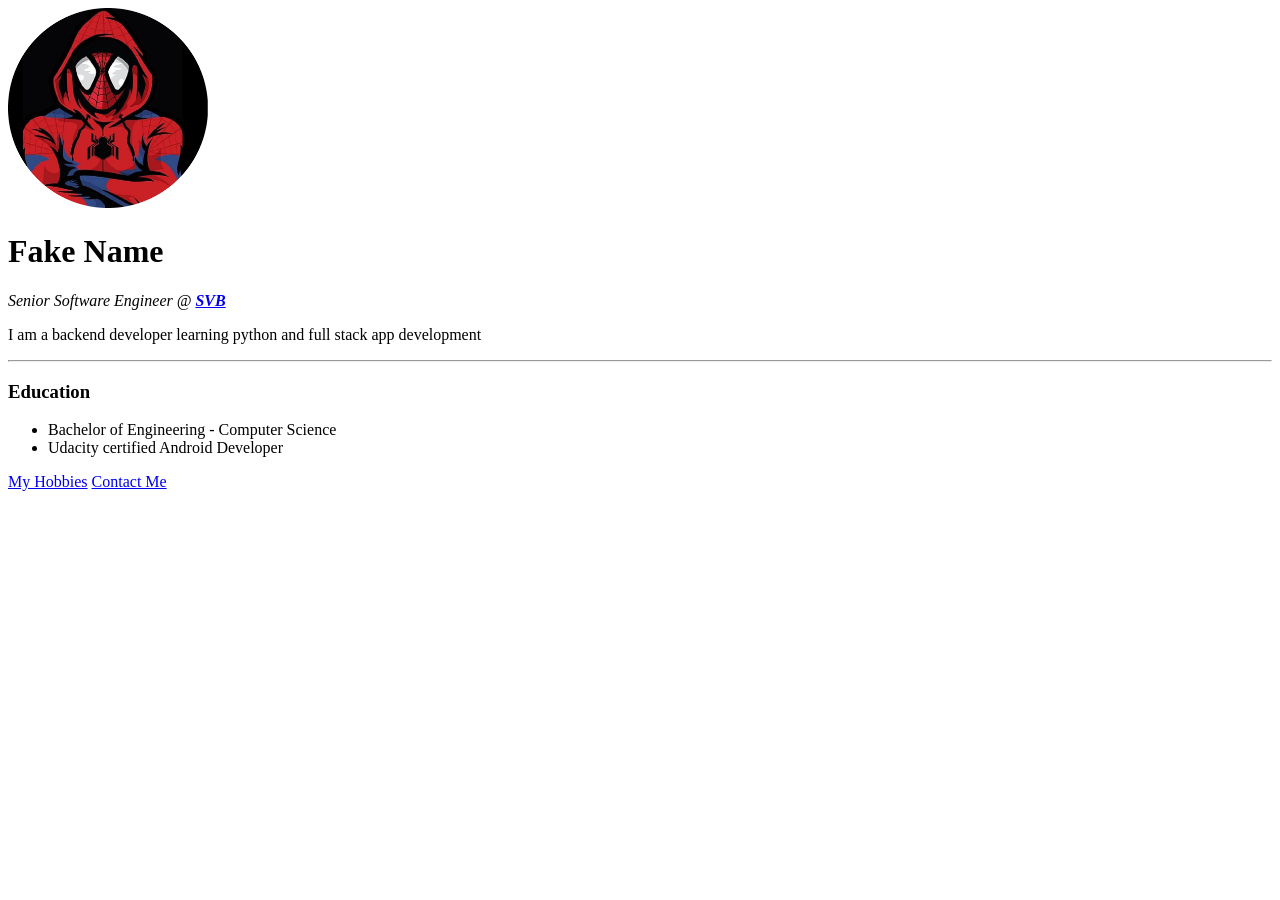
==== day-41/html-personal-site/index.html @ c334e29e "Day 41: HTML Personal Site" ====
<!DOCTYPE html>
<html lang="en">
<head>
    <meta charset="UTF-8">
    <title>Azad's Personal Site</title>
</head>
<body>
<img src="images/profile-pic-circle.png" alt="Azad profile picture" width="200" height="200">
<h1>Fake Name</h1>
<p><em>Senior Software Engineer @ <strong><a href="https://www.svb.com/">SVB</a></strong></em></p>
<p>I am a backend developer learning python and full stack app development</p>
<hr>
<h3>Education</h3>
<ul>
    <li>Bachelor of Engineering - Computer Science</li>
    <li>Udacity certified Android Developer</li>
</ul>
<a href="hobbies.html">My Hobbies</a>
<a href="contact-me.html">Contact Me</a>
</body>
</html>
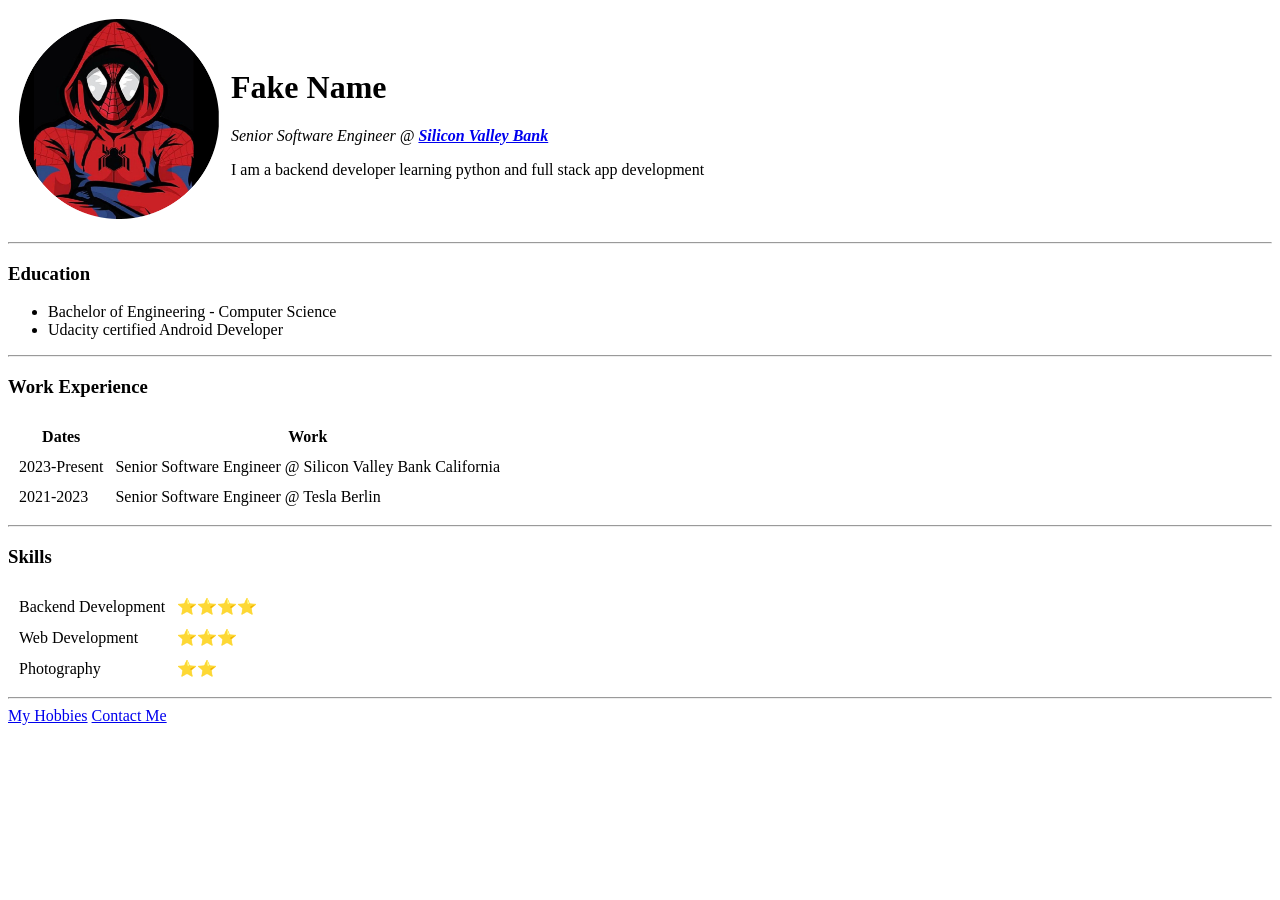
==== commit 2524ce42: "Day 42: HTML tables" ====
--- a/day-41/html-personal-site/index.html
+++ b/day-41/html-personal-site/index.html
@@ -5,16 +5,68 @@
     <title>Azad's Personal Site</title>
 </head>
 <body>
-<img src="images/profile-pic-circle.png" alt="Azad profile picture" width="200" height="200">
-<h1>Fake Name</h1>
-<p><em>Senior Software Engineer @ <strong><a href="https://www.svb.com/">SVB</a></strong></em></p>
-<p>I am a backend developer learning python and full stack app development</p>
+<table cellspacing="10">
+    <tr>
+        <td>
+            <img src="images/profile-pic-circle.png" alt="Azad profile picture" width="200" height="200">
+        </td>
+        <td>
+            <h1>Fake Name</h1>
+            <p><em>Senior Software Engineer @ <strong><a href="https://www.svb.com/">Silicon Valley Bank</a></strong></em></p>
+            <p>I am a backend developer learning python and full stack app development</p>
+        </td>
+    </tr>
+</table>
+
 <hr>
+
 <h3>Education</h3>
 <ul>
     <li>Bachelor of Engineering - Computer Science</li>
     <li>Udacity certified Android Developer</li>
 </ul>
+
+<hr>
+
+<h3>Work Experience</h3>
+<table cellspacing="10">
+    <thead>
+    <tr>
+        <th>Dates</th>
+        <th>Work</th>
+    </tr>
+    </thead>
+    <tbody>
+    <tr>
+        <td>2023-Present</td>
+        <td>Senior Software Engineer @ Silicon Valley Bank California</td>
+    </tr>
+    <tr>
+        <td>2021-2023</td>
+        <td>Senior Software Engineer @ Tesla Berlin</td>
+    </tr>
+    </tbody>
+</table>
+
+<hr>
+
+<h3>Skills</h3>
+<table cellspacing="10">
+    <tr>
+        <td>Backend Development</td>
+        <td>⭐️⭐️⭐️⭐️</td>
+    </tr>
+    <tr>
+        <td>Web Development</td>
+        <td>⭐️⭐️⭐️</td>
+    </tr>
+    <tr>
+        <td>Photography</td>
+        <td>⭐️⭐️</td>
+    </tr>
+</table>
+
+<hr>
 <a href="hobbies.html">My Hobbies</a>
 <a href="contact-me.html">Contact Me</a>
 </body>
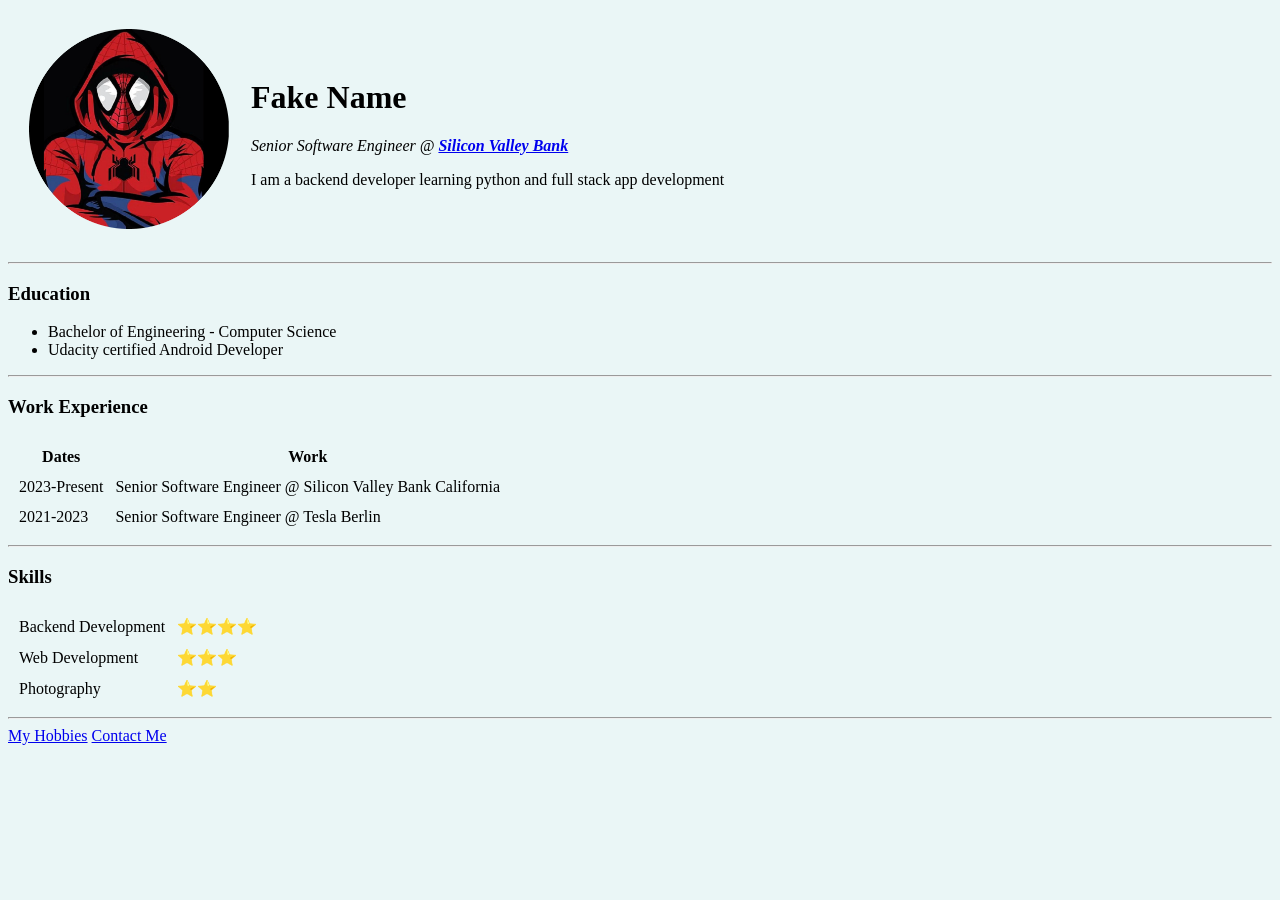
==== commit b9141a6b: "Day 42: Inline CSS" ====
--- a/day-41/html-personal-site/index.html
+++ b/day-41/html-personal-site/index.html
@@ -4,8 +4,8 @@
     <meta charset="UTF-8">
     <title>Azad's Personal Site</title>
 </head>
-<body>
-<table cellspacing="10">
+<body style="background-color: #EAF6F6;">
+<table cellspacing="20">
     <tr>
         <td>
             <img src="images/profile-pic-circle.png" alt="Azad profile picture" width="200" height="200">
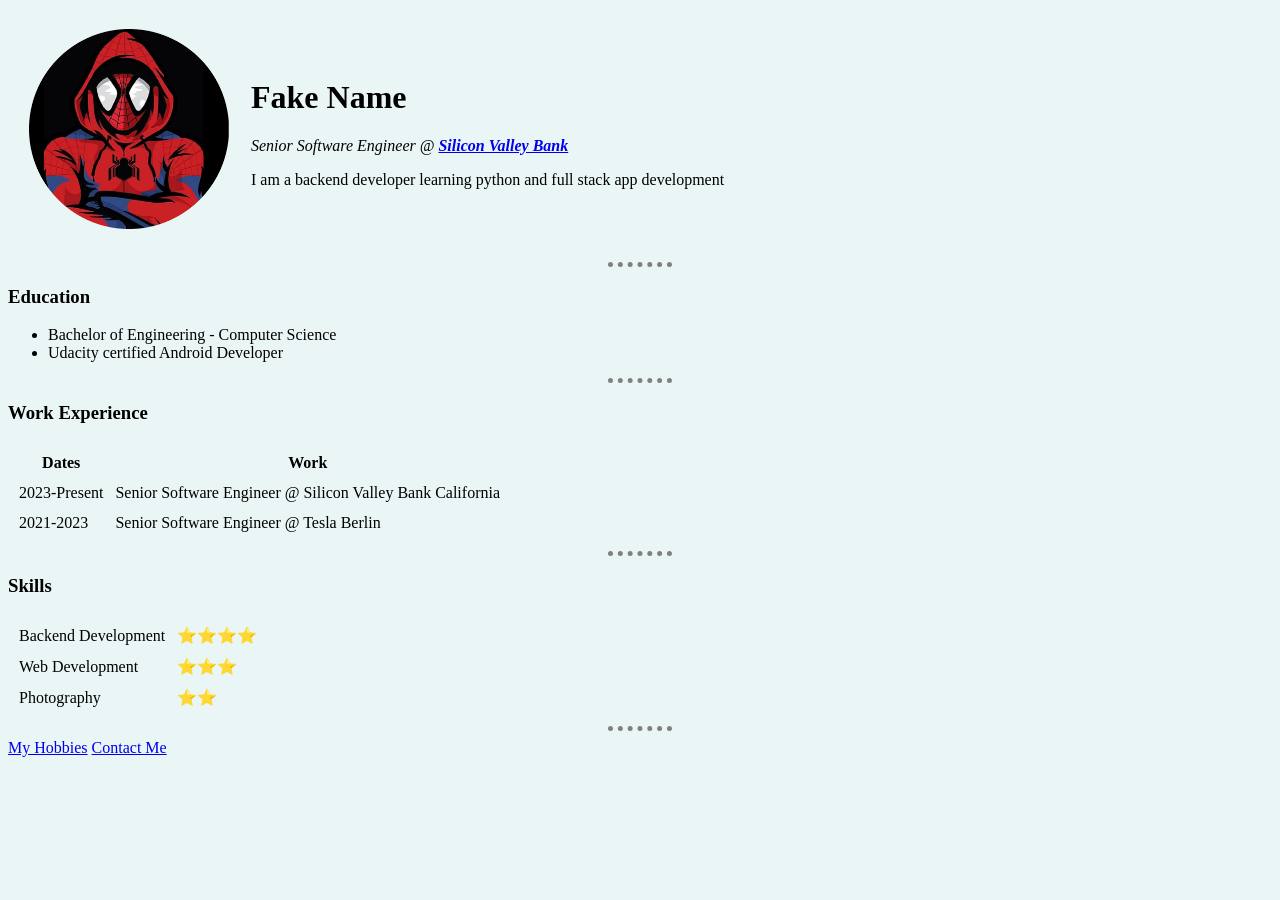
==== commit ff73726e: "Day 42: Internal CSS" ====
--- a/day-41/html-personal-site/index.html
+++ b/day-41/html-personal-site/index.html
@@ -3,8 +3,22 @@
 <head>
     <meta charset="UTF-8">
     <title>Azad's Personal Site</title>
+
+    <style>
+        body {
+            background-color: #EAF6F6;
+        }
+
+        hr {
+            border-style: none;
+            border-top-style: dotted;
+            border-color: gray;
+            border-width: 5px;
+            width: 5%;
+        }
+    </style>
 </head>
-<body style="background-color: #EAF6F6;">
+<body>
 <table cellspacing="20">
     <tr>
         <td>
@@ -12,7 +26,8 @@
         </td>
         <td>
             <h1>Fake Name</h1>
-            <p><em>Senior Software Engineer @ <strong><a href="https://www.svb.com/">Silicon Valley Bank</a></strong></em></p>
+            <p><em>Senior Software Engineer @ <strong><a href="https://www.svb.com/">Silicon Valley
+                Bank</a></strong></em></p>
             <p>I am a backend developer learning python and full stack app development</p>
         </td>
     </tr>
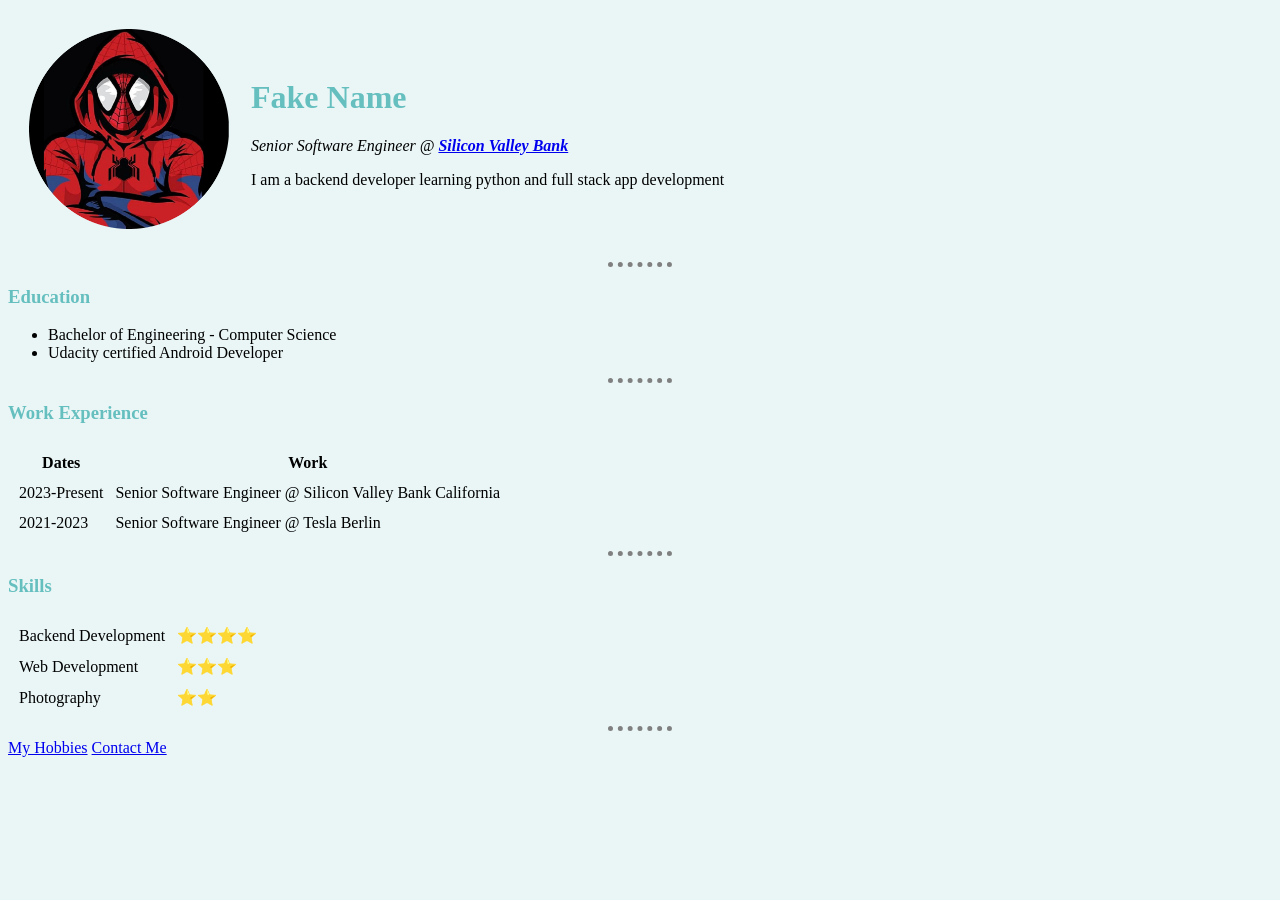
==== commit a2c8235d: "Day 43: External CSS" ====
--- a/day-41/html-personal-site/index.html
+++ b/day-41/html-personal-site/index.html
@@ -3,20 +3,7 @@
 <head>
     <meta charset="UTF-8">
     <title>Azad's Personal Site</title>
-
-    <style>
-        body {
-            background-color: #EAF6F6;
-        }
-
-        hr {
-            border-style: none;
-            border-top-style: dotted;
-            border-color: gray;
-            border-width: 5px;
-            width: 5%;
-        }
-    </style>
+    <link rel="stylesheet" href="css/styles.css">
 </head>
 <body>
 <table cellspacing="20">
--- a/day-41/html-personal-site/css/styles.css
+++ b/day-41/html-personal-site/css/styles.css
@@ -0,0 +1,19 @@
+body {
+    background-color: #EAF6F6;
+}
+
+h1 {
+    color: #66bfbf
+}
+
+h3 {
+    color: #66bfbf
+}
+
+hr {
+    border-style: none;
+    border-top-style: dotted;
+    border-color: gray;
+    border-width: 5px;
+    width: 5%;
+}
